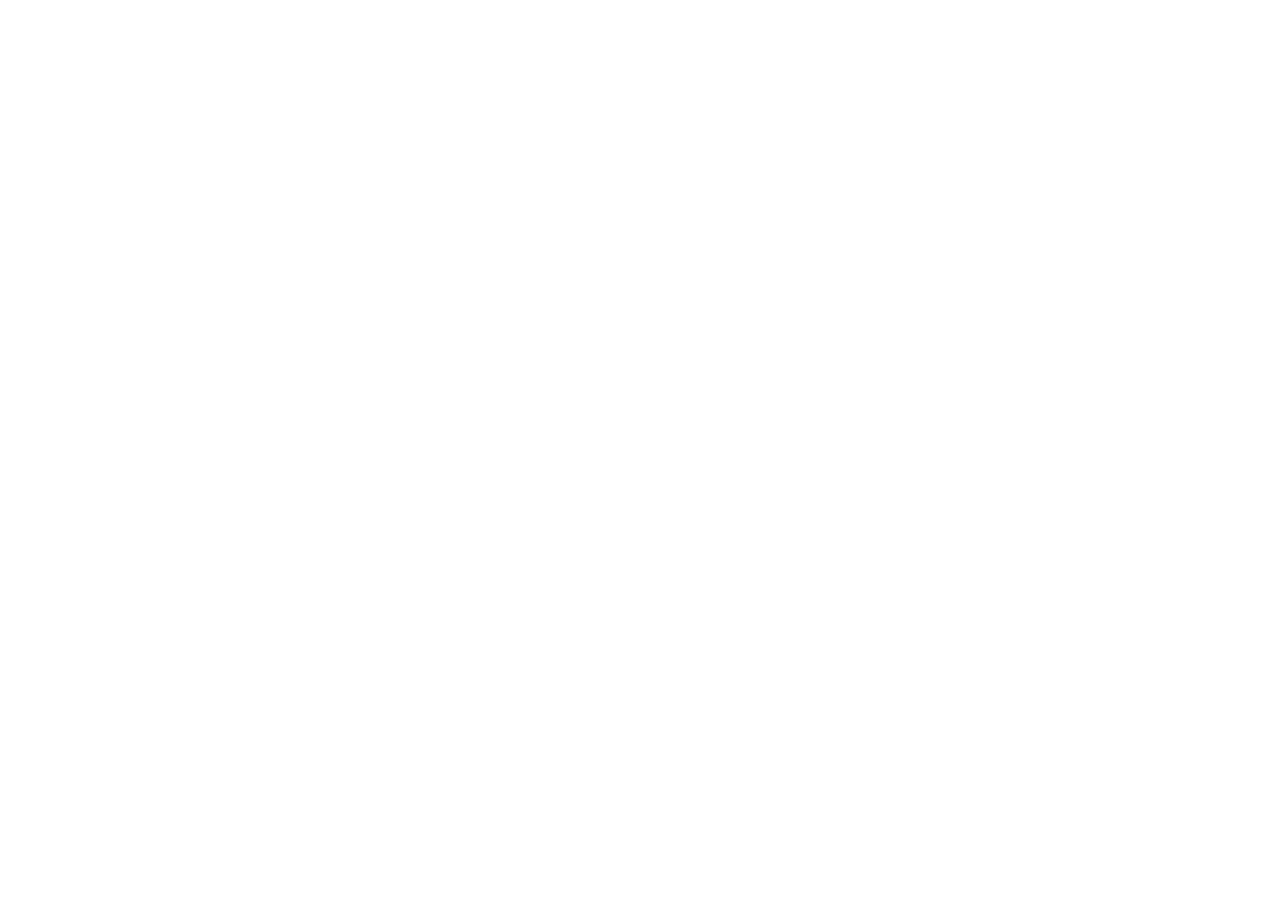
==== HTML Card/index.html @ 4724af00 "html projects" ====
<!DOCTYPE html>
<html lang="en">
<head>
    <meta charset="UTF-8">
    <meta http-equiv="X-UA-Compatible" content="IE=edge">
    <meta name="viewport" content="width=device-width, initial-scale=1.0">
    <title>HTML Card</title>
    <style></style>
</head>
<body>
    
</body>
</html>
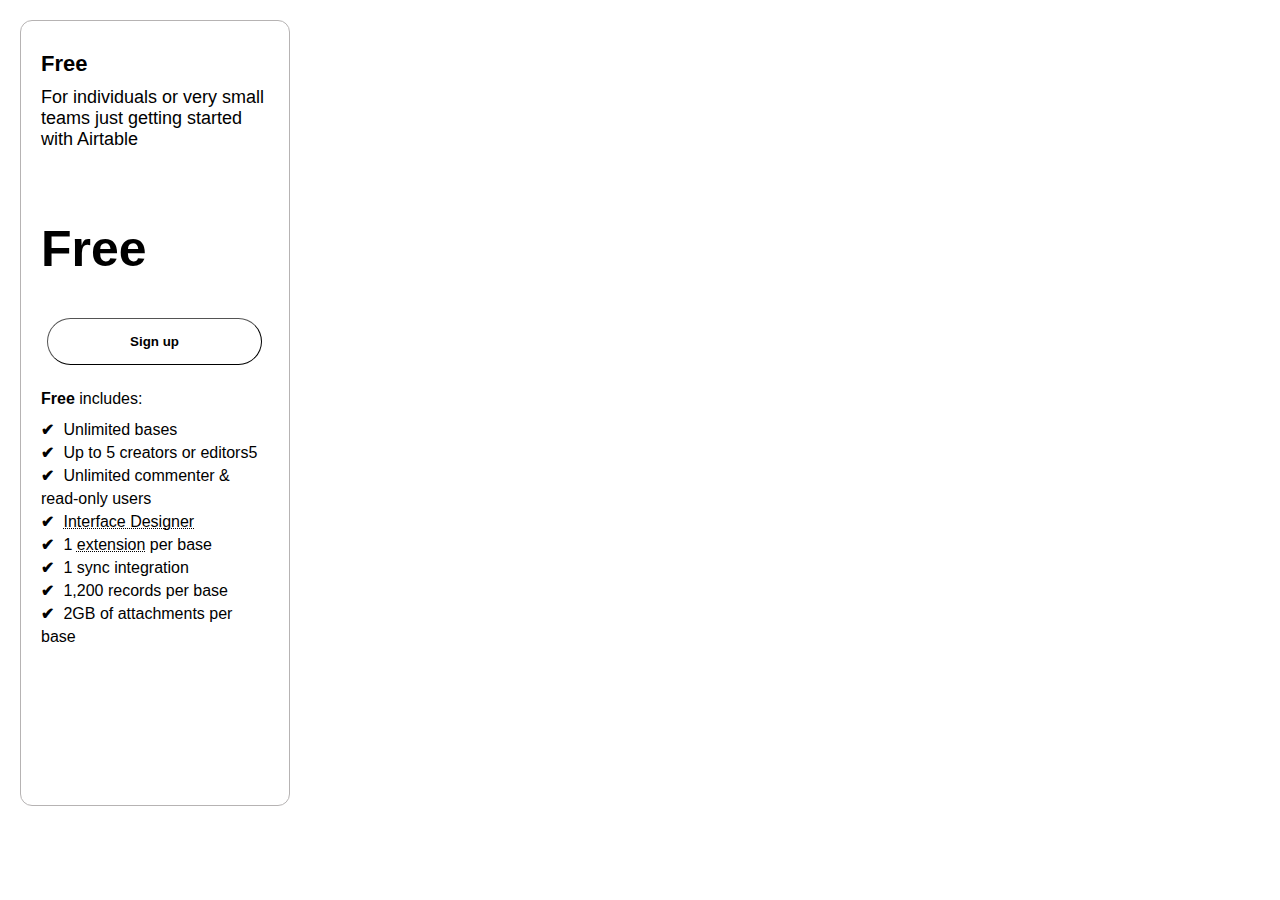
==== commit d21d20b1: "html card" ====
--- a/HTML Card/index.html
+++ b/HTML Card/index.html
@@ -5,9 +5,95 @@
     <meta http-equiv="X-UA-Compatible" content="IE=edge">
     <meta name="viewport" content="width=device-width, initial-scale=1.0">
     <title>HTML Card</title>
-    <style></style>
+    <style>
+        * {
+            padding: 0;
+            margin: 0;
+            box-sizing: border-box;
+        }
+
+        .main {
+            font-family: 'Gill Sans', 'Gill Sans MT', Calibri, 'Trebuchet MS', sans-serif;
+            border: 1px solid rgb(182, 179, 179);
+            border-radius: 12px;
+            padding: 20px;
+            margin: 20px;
+            width: 270px;
+        }
+
+        ul li {
+            list-style: none;
+        }
+
+        .top h1 {
+            font-size: 22px;
+            font-weight: 700;
+            margin: 10px 0;
+        }
+
+        .top p {
+            padding-bottom: 70px;
+            font-size: 18px;
+            font-weight: 500;
+        }
+
+        #free {
+            font-size: 50px;
+        }
+
+        button {
+            margin: 40px 6px 25px;
+            padding: 15px 36%;
+            border-radius: 25px;
+            border-width: 1px;
+            background: transparent;
+            cursor: pointer;
+            font-weight: 600;
+        }
+
+        button:hover {
+            background: rgb(241, 245, 248);
+        }
+
+        ul {
+            margin: 10px 0 60%;
+        }
+
+        ul li {
+            line-height: 23px;
+        }
+
+        .line {
+            text-decoration: underline;
+            text-decoration-style: dotted;
+            text-decoration-thickness: 1px;
+        }
+
+        #checkmark {
+            font-weight: 900;
+            padding-right: 5px;
+        }
+    </style>
 </head>
 <body>
-    
+    <div class="main">
+        <div class="top">
+            <h1>Free</h1>
+            <p>For individuals or very small <br>teams just getting started <br>with Airtable</p>
+        </div>
+        <h1 id="free">Free</h1>
+        <button>Sign up</button>
+        <p><b>Free</b> includes:</p>
+        <ul>
+            <li><span id="checkmark">&#10004;</span> Unlimited bases</li>
+            <li><span id="checkmark">&#10004;</span> Up to 5 creators or editors5</li>
+            <li><span id="checkmark">&#10004;</span> Unlimited commenter & read-only users</li>
+            <li><span id="checkmark">&#10004;</span> <span class="line">Interface Designer</span></Interface></li>
+            <li><span id="checkmark">&#10004;</span> 1 <span class="line">extension</span> per base</li>
+            <li><span id="checkmark">&#10004;</span> 1 sync integration</li>
+            <li><span id="checkmark">&#10004;</span> 1,200 records per base</li>
+            <li><span id="checkmark">&#10004;</span> 2GB of attachments per base</li>
+        </ul>
+    </div>
 </body>
 </html>